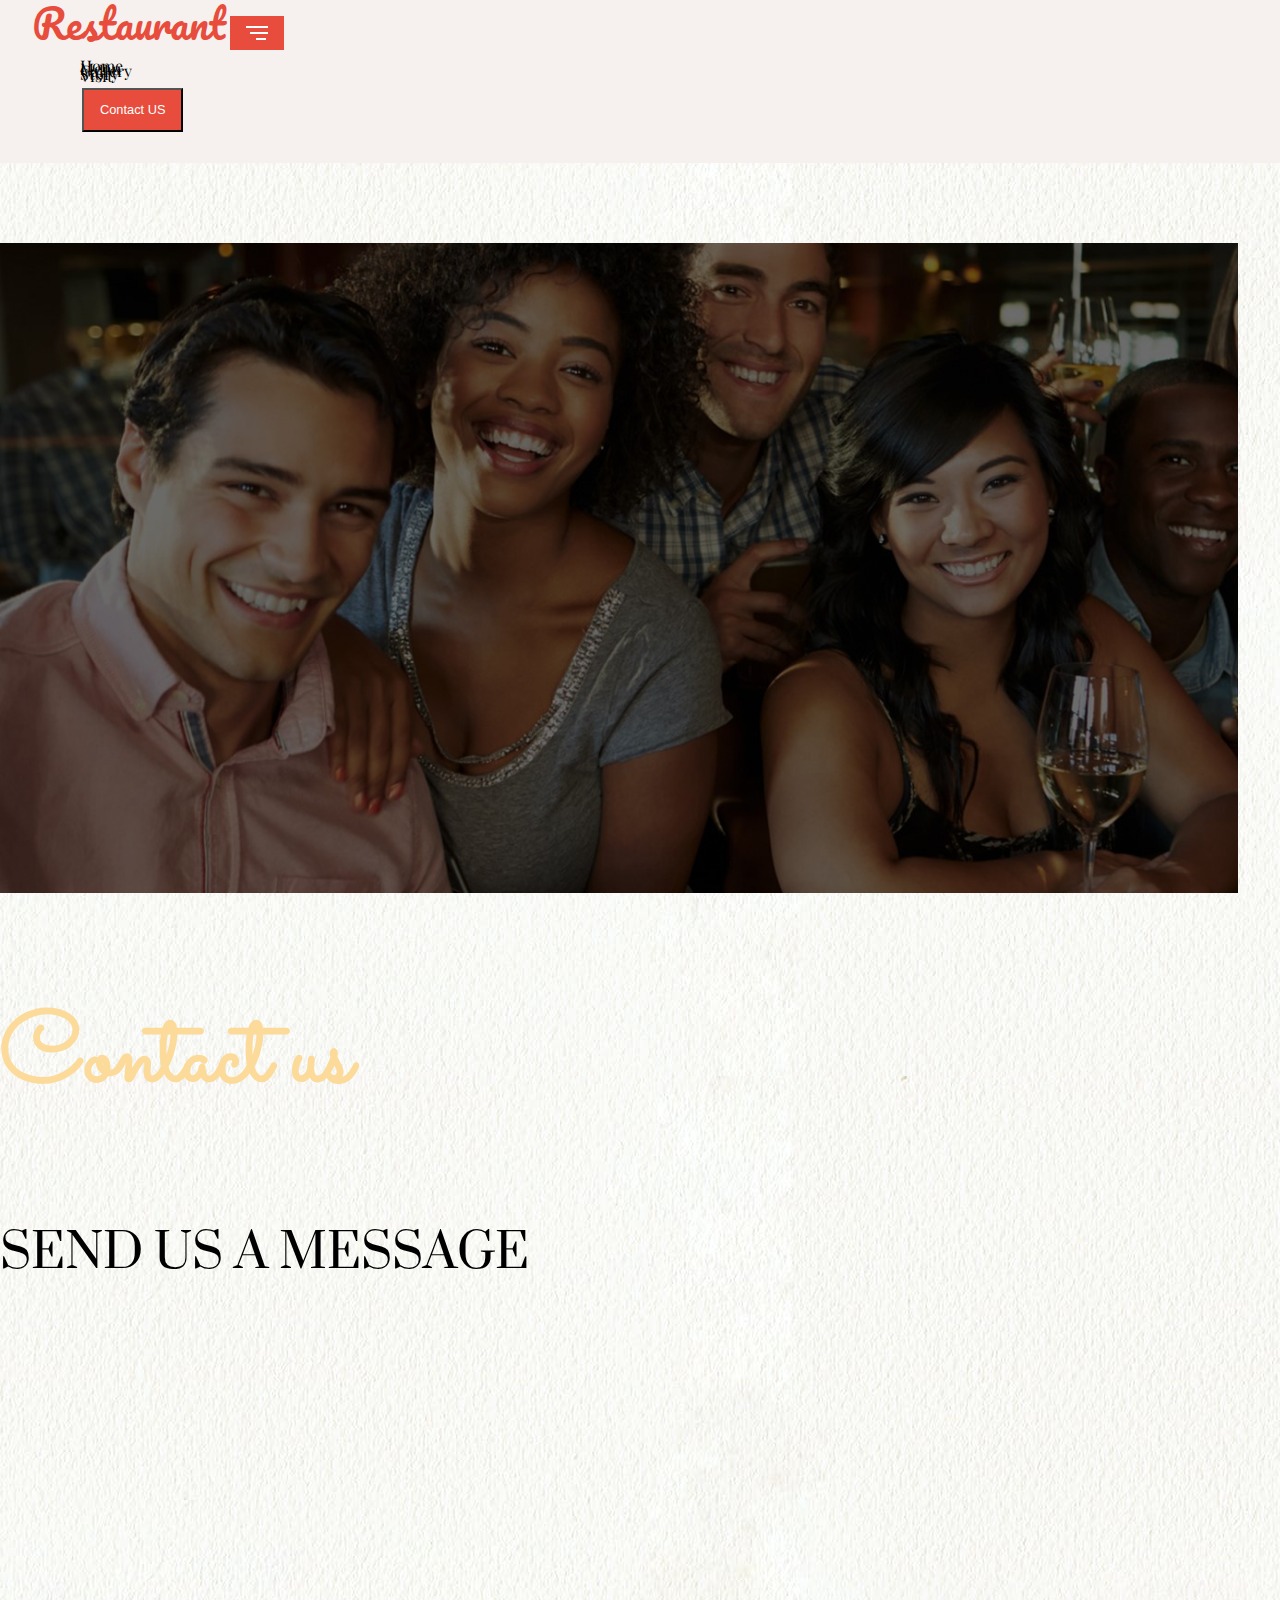
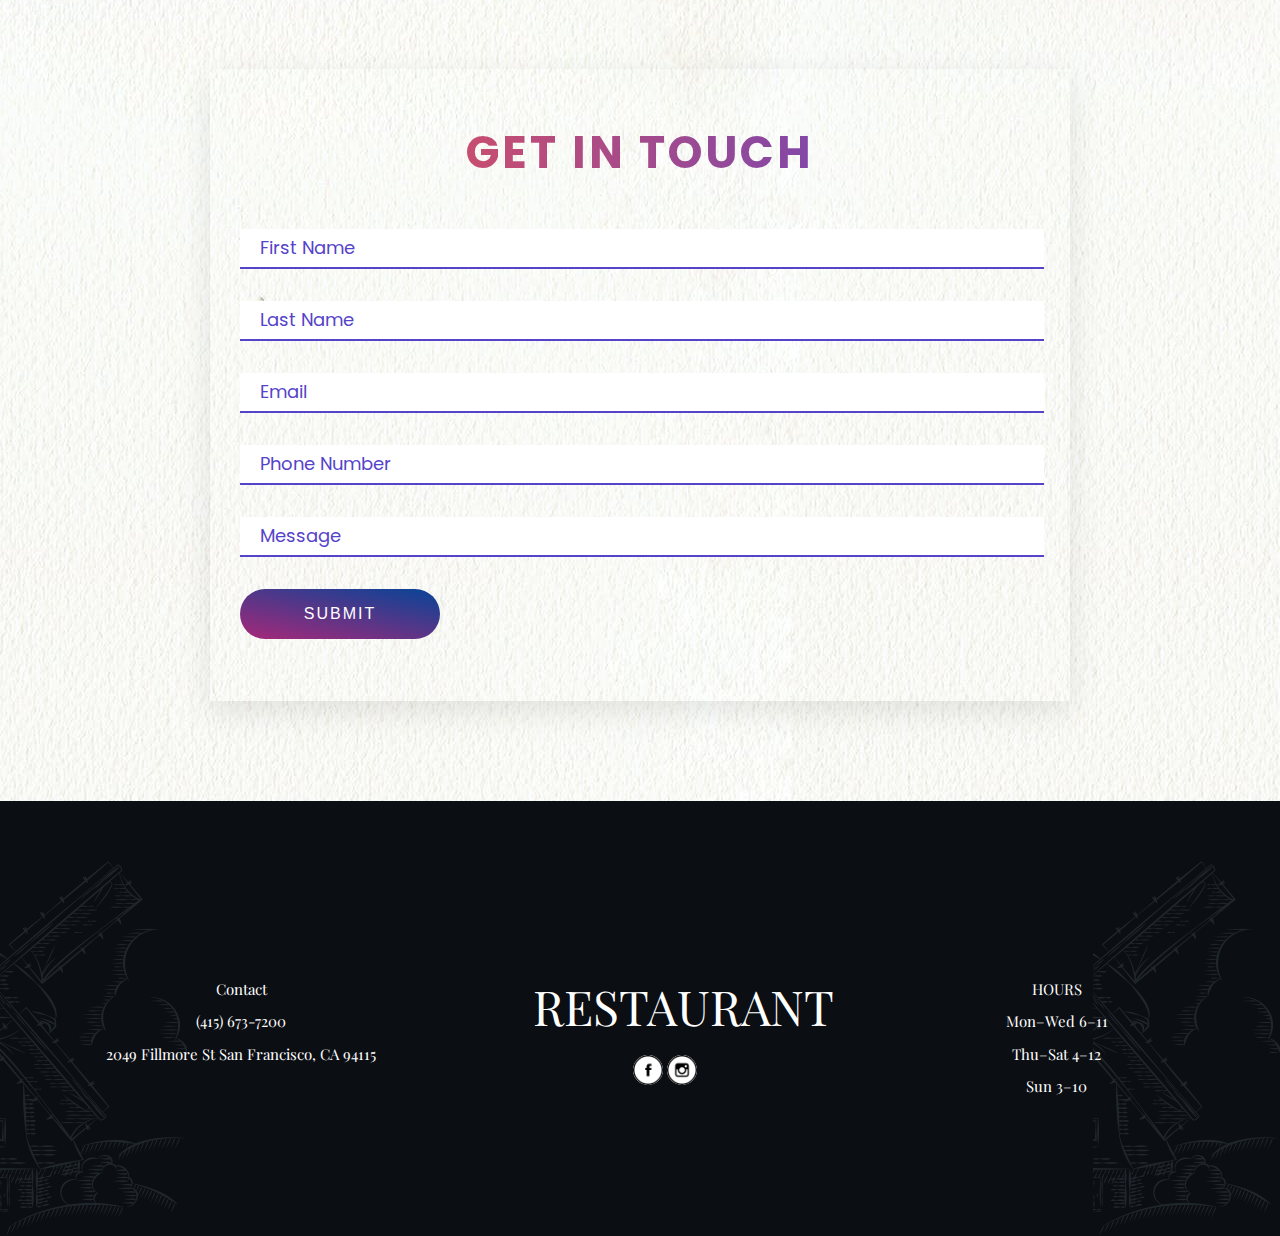
==== services/contact/index.html @ 8d25b721 "frst upload" ====
<!DOCTYPE html>
<html>
<head>
	<meta charset="utf-8">
	<meta name="viewport" content="width=device-width, initial-scale=1">
	<title>Restaurant</title>

	<!--CSS-->
	<link href="https://cdn.jsdelivr.net/npm/bootstrap@5.1.3/dist/css/bootstrap.min.css" rel="stylesheet" integrity="sha384-1BmE4kWBq78iYhFldvKuhfTAU6auU8tT94WrHftjDbrCEXSU1oBoqyl2QvZ6jIW3" crossorigin="anonymous">
	<link rel="preconnect" href="https://fonts.googleapis.com">
    <link rel="preconnect" href="https://fonts.gstatic.com" crossorigin>
    <link href="https://fonts.googleapis.com/css2?family=Poppins:ital,wght@1,200&display=swap" rel="stylesheet">
    <link rel="preconnect" href="https://fonts.googleapis.com">
    <link rel="preconnect" href="https://fonts.gstatic.com" crossorigin>
    <link href="https://fonts.googleapis.com/css2?family=Pacifico&display=swap" rel="stylesheet">
   <link rel="preconnect" href="https://fonts.googleapis.com">
   <link rel="preconnect" href="https://fonts.gstatic.com" crossorigin>
   <link href="https://fonts.googleapis.com/css2?family=Playfair+Display:wght@500&display=swap" rel="stylesheet">
   <link rel="preconnect" href="https://fonts.googleapis.com">
   <link rel="preconnect" href="https://fonts.gstatic.com" crossorigin>
   <link href="https://fonts.googleapis.com/css2?family=Sacramento&display=swap" rel="stylesheet">
   <link rel="preconnect" href="https://fonts.googleapis.com">
<link rel="preconnect" href="https://fonts.gstatic.com" crossorigin>
<link href="https://fonts.googleapis.com/css2?family=Suranna&display=swap" rel="stylesheet">
   <link rel="preconnect" href="https://fonts.googleapis.com"><link rel="preconnect" href="https://fonts.gstatic.com" crossorigin><link href="https://fonts.googleapis.com/css2?family=Crimson+Pro:wght@500&display=swap" rel="stylesheet">
     <link rel="stylesheet" type="text/css" href="../../assets/css/animate.css">
  <link rel="stylesheet" type="text/css" href="../../assets/css/animate1.css">
  <link rel="stylesheet" type="text/css" href="../../assets/css/contact.css">


</head>
<body style="background-image: url(../../assets/images/home/bg.jpg);">
<header class="header">
<nav class="navbar navbar-expand-lg fixed-top">
  <div class="container-fluid">
    <a class="navbar-brand" href="../../index.html">Restaurant</a>
    <button class="navbar-toggler" type="button" data-bs-toggle="collapse" data-bs-target="#navbarSupportedContent" aria-controls="navbarSupportedContent" aria-expanded="false" aria-label="Toggle navigation">
      <span ></span>
      <span ></span>
      <span ></span>
    </button>
    <div class="collapse navbar-collapse justify-content-between" id="navbarSupportedContent">
      <ul class="navbar-nav ml-auto mb-2 mb-lg-0">
        <li class="nav-item">
          <a class="nav-link active" aria-current="page" href="../../index.html">Home</a>
        </li>
        
        <li class="nav-item">
          <a class="nav-link active" aria-current="page" href="../../services/menu/index.html">Menu</a>
        </li>
        <li class="nav-item">
          <a class="nav-link" href="../../services/gallery/gallery.html">Gallery</a>
        </li>
        <li class="nav-item">
          <a class="nav-link" href="../../services/story/index.html">Story</a>
        </li>
        <li class="nav-item">
          <a class="nav-link" href="../../services/visit/index.html">Visit</a>
        </li>
      </ul>
      <ul class="navbar-nav
      mr-auto">
      	<a href="#">
        <button class="btn" href="services/contact/index.html">
          Contact US
        </button>
      </a>
      </ul>
    </div>
  </div>
</nav>
</header>


<div id="carouselExampleInterval" class="carousel slide carousel-fade" data-bs-ride="carousel" style="margin-top: 80px;">
  <div class="carousel-inner">
    <div class="carousel-item active " data-bs-interval="2500" >
      <div class="item">
              <img src="../../assets/images/contact/banner.jpg" class="d-block w-100" alt="...">
              <div class="carousel-caption paras d-md-block animated fadeInUp" style="animation-delay: 1s;">
        <h5>Contact us</h5>
        <p>SEND US A MESSAGE</p> 
        
      </div>
      </div>
    </div>
  </div>
</div>

    <section class="get_in_touch" >
      <form method="post" action="mailto:info@rpconstruct.in">
         <h1 class="title">
        Get in Touch
      </h1>

      <div class="container">
        <div class="contact-form row">
          <div class="form-field col-lg-6">
            <input id="name" class="input-text" type="text" name="">
            <label for="name" class="label">First Name</label>
          </div>
          <div class="form-field col-lg-6">
            <input id="name" class="input-text" type="text" name="">
            <label for="name" class="label">Last Name</label>
          </div>
          <div class="form-field col-lg-6">
            <input id="email" class="input-text" type="email" name="" required>
            <label for="email" class="label">Email</label>
          </div>
          
          <div class="form-field col-lg-6">
            <input id="phone" class="input-text" type="text" name="" required>
            <label for="phone" class="label">Phone number</label>
          </div>
          <div class="form-field col-lg-12">
            <input id="Message" class="input-text" type="text" name="">
            <label for="Message" class="label">Message</label>
          </div>
          <div class="form-field col-lg-12">
            <a href="index.html">
              <input class="submit-btn" type="submit" value="submit" name="">
            </a>
            
          </div>
        </div>
      </div>
      </form>
     
      
    </section>





<footer id="footer-wrapper">
  <div class="foot">
    <div class="fadd">
      <p>
        Contact
      </p>
      <p>
        (415) 673-7200
      </p>
      <p>
      2049 Fillmore St
      San Francisco, CA 94115
      </p>
    </div>
    <div  class="fcopy">
      <p>
        RESTAURANT
      </p>
      <div class="social-media">
        <img src="../../assets/images/contact/facebook.png">
        <img src="../../assets/images/contact/instagram.png">
      </div>
    </div>
    <div  class="owner">
      <p>
        HOURS
      </p>
      <p>
        Mon–Wed  6–11
      </p>
      <p>
        Thu–Sat  4–12

      </p>
      <p>
        Sun  3–10
      </p>
    </div>
  </div>
</footer>


<script src="https://cdn.jsdelivr.net/npm/bootstrap@5.1.3/dist/js/bootstrap.bundle.min.js" integrity="sha384-ka7Sk0Gln4gmtz2MlQnikT1wXgYsOg+OMhuP+IlRH9sENBO0LRn5q+8nbTov4+1p" crossorigin="anonymous"></script>

</body>
</html>
---- assets/css/contact.css ----
body{
    font-family: 'Poppins', sans-serif;
    font-size: 15px;
    line-height: 1.5px;
    box-sizing: border-box;
    margin: 0;
    overflow-x: hidden;
    top: 0;
    left: 0;
    right: 0;
    /*background-color: #fff6f1;*/
    
    background-repeat: repeat;
    background-position: top left;

    
}
.ml-auto{
    margin-left: auto !important;
}

a{
    color: #000;
    text-decoration: none;
    font-weight: 400;
}
a:hover{
    color: #FF7400;
}
.nav-item a{
    color: #000;
}
.nav-item a:hover{
    color: #FF7400;
}

ul{
    list-style-type: none;
}
.navbar{
    padding: 1rem 2rem;
    min-height: 12vh;
    background: #f6f1ee;
}
.navbar .navbar-brand a{
    padding: .5rem 0;
    display: block;
    text-decoration: none;
}
.navbar-brand{
    font-family: 'Pacifico', cursive;
    font-size: 2.5rem;
    color: #e74c3c;
}
.navbar-toggler{
    background: #e74c3c;
    border: none;
    padding: 10px 16px;
}
.navbar-toggler span{
    display: block;
    width: 22px;
    height: 2px;
    border: 1px;
    background: #fff;
}
.navbar-toggler span + span{
    margin-top: 4px;
    width: 18px;
    margin-left: 4px;

}
.navbar-toggler span + span + span{
    width: 10px;
    margin-left: 10px;  
}

.navbar-expand-lg .navbar-nav .nav-link{
    padding: 1rem 0.5rem;
    font-size: 1.0rem;
    position: relative;
    font-weight: 400;
    font-family: 'Playfair Display', serif;
}
.navbar-expand-lg .navbar-nav .nav-link:hover{
    border-bottom: 4px solid #e74c3c;
}
.navbar-expand-lg .navbar-nav .nav-link .active{
    border-bottom: 4px solid #e74c3c;
    color: #e74c3c;
}
.dropdown-menu{
    background-color: #f6f1ee;
    border: 2px solid #e74c3c;
    text-align: center;


}
.dropdown-menu  a{
    padding: 1rem 0.5rem;
    font-size: 1.2rem;
    position: relative;
    font-weight: 400;
    font-family: 'Playfair Display', serif;
    color: #000;
}
.dropdown-menu  a:hover{
    background-color: #6E7B60;
    color: #fff;
}

.navbar-nav button{
    padding: 0.8rem 0;
}
.navbar-nav .btn{
    background-color: #e74c3c;
    color: #fff;
    border-radius: 0;
    padding: 0.8rem 1rem;
    font-size: 0.8rem;
    margin-top: -5px;
    margin-left: 10px;
}
.navbar-nav .btn:hover{
    background-color: #012639;
}

.carousel-caption{
    padding-bottom: 240px;
    z-index: 2;
}
.carousel-caption h5{
    font-size: 100px;
    color:  #fcda9a;
    font-family: 'Sacramento', cursive;

}
.carousel-caption p{
    margin-top: 20px;
    font-size: 60px;
    font-family: 'Suranna', serif;
    line-height: 40px;
}
.ocean h5{
    font-size: 60px;
    line-height: 30px;
    color:  #fcda9a;
    font-family: 'Sacramento', cursive;

}
.ocean p{
    margin-top: 20px;
    font-size: 50px;
    font-family: 'Suranna', serif;
    line-height: 40px;
}
.carousel-item img{
    height: 650px;
}

@media only screen and (max-width: 767px){
.carousel-item h5{
    font-size:15px;
}
.carousel-caption h5{
    font-size: 60px;

}
.carousel-caption p{
    font-size: 30px;
    line-height: 40px;
    letter-spacing: 2px;
    margin-top: 2px;

}
.carousel-caption{
    padding-bottom: 0px;
    z-index: 2;
}
.carousel-item img{
    height: 350px;
}
.ocean h5{
    font-size: 40px;
    line-height: 30px;
    color:  #fcda9a;
    font-family: 'Sacramento', cursive;

}
}
.extra h5{
    font-family: 'Sacramento', cursive;
    animation-delay: 1s;
    color:  #fcda9a;font-size: 50px;
}
.extra p{
    font-family: 'Suranna', serif;
    font-size: 44px;
    line-height: 44px;
}
@media only screen and (max-width: 767px){
    .extra p {
    font-family: 'Suranna', serif;
    font-size: 24px;
    line-height: 24px;
}
.extra h5 {
    color: #fcda9a;
    font-size: 2.1rem;
}
}


/*form*/

.get_in_touch{
    max-width: 800px;
    margin: 100px auto;
    position: relative;
    box-shadow: 0px 10px 30px 0px rgba(0, 0, 0, 0.1);
    padding: 30px;
}
.get_in_touch .title{
    text-transform: uppercase;
    text-align: center;
    letter-spacing: 3px;
    font-size: 3em;
    line-height: 48px;
    padding-bottom: 20px;
    color: #5543ca;
    background: linear-gradient(to right, #f4524d 0%, #5543ca 100%);
    -webkit-background-clip: text;
    -webkit-text-fill-color: transparent;
}
.contact-form .form-field{
    position: relative;
    margin: 32px 0px;

}
.contact-form .input-text{
    display: block;
    width: 100%;
    height: 36px;
   border-width: 0 0 2px 0;
    border-color: #5543ca;
    font-size: 18px;
    line-height: 26px;
    font-weight: 400;

}
.contact-form .input-text:focus + .label,
.contact-form .input-text.not-empty + .label{
    transform: translateY(-24px);
}
.contact-form .input-text:focus{
    outline: none;
}
.contact-form .label{
     position: absolute;
     left: 20px;
     bottom: 8px;
     font-size: 18px;
     line-height: 26px;
     font-weight: 400;
     color: #5543ca;
     cursor:text;
     text-transform: capitalize;
     transition: transform 0.2s ease-in-out;
}
.contact-form .form-control1{
    border-width: 2px 2px 2px 2px;
    border-color: #5543ca;
    width: 200px;
}
.contact-form .submit-btn{
    display: inline-block;
    background-image: linear-gradient(12deg, #a72879,#064497);
    color: #fff;
    text-transform: uppercase;
    letter-spacing: 2px;
    font-size: 16px;
    padding: 16px 16px;
    border: none;
    border-radius: 50px;
    width: 200px;
    cursor: pointer;
}

/*footer*/
#footer-wrapper {
    position: relative;
    background-color: #0b0e13;
    background-image: url(../../assets/images/contact/footer.png), url(../../assets/images/contact/footer.png);
    background-position: left 60px, right 60px;
    background-repeat: no-repeat;
    width: 100%;
    padding-top: 65px;
}
footer .foot{
    display: flex;
    flex-wrap: wrap;
    justify-content: space-evenly;
    margin-top: 100px;
    font-family: 'Playfair Display', serif;
    height: 30vh;
    margin-left: -50px;
}
.foot .fadd{
    text-align: center;
}
.foot .fadd p{
    padding: 0.5rem 0rem;
    color: #fff;
}
.foot .fcopy p{
font-size: 3rem;
margin-top: 40px;
color: #fff;
}
.foot .social-media{
    margin: 2rem 1rem;
    margin-left: 100px;

}
.social-media img{
    width: 30px;
    height: 30px;
    background-color: #fff;
    border-radius: 50%;
}
.foot .owner{
    text-align: centero;
}
.foot .owner p{
    padding: 0.5rem 1rem;
    text-align: center;
    color: #fff;
}
@media only screen and (max-width: 767px)
{
    .dream img{
        width: 400px;
    }
    .foot .social-media{
    margin-left: 130px;
}
footer .foot{
    display: flex;
    flex-wrap: wrap;
    justify-content: space-evenly;
    margin-top: 0px;
    font-family: 'Playfair Display', serif;
    height: 70vh;
    margin-left: 0px;
}
}
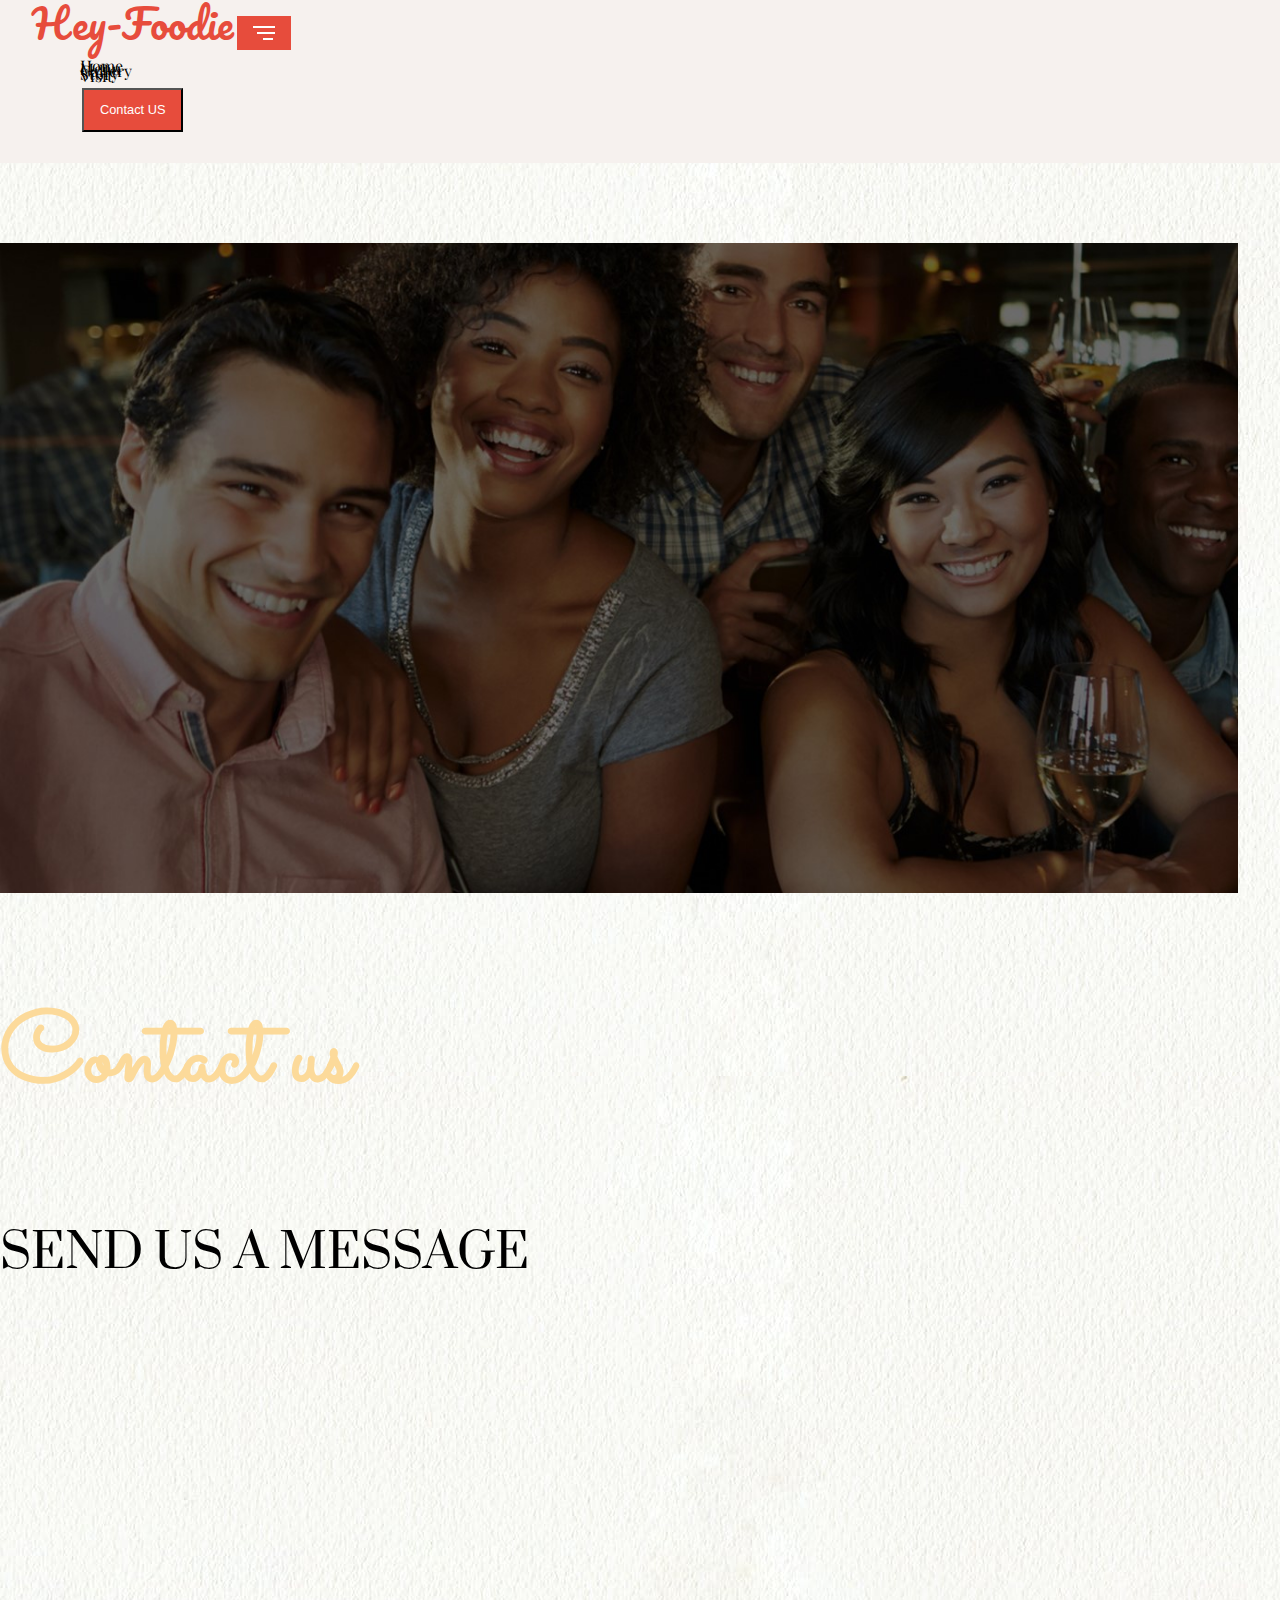
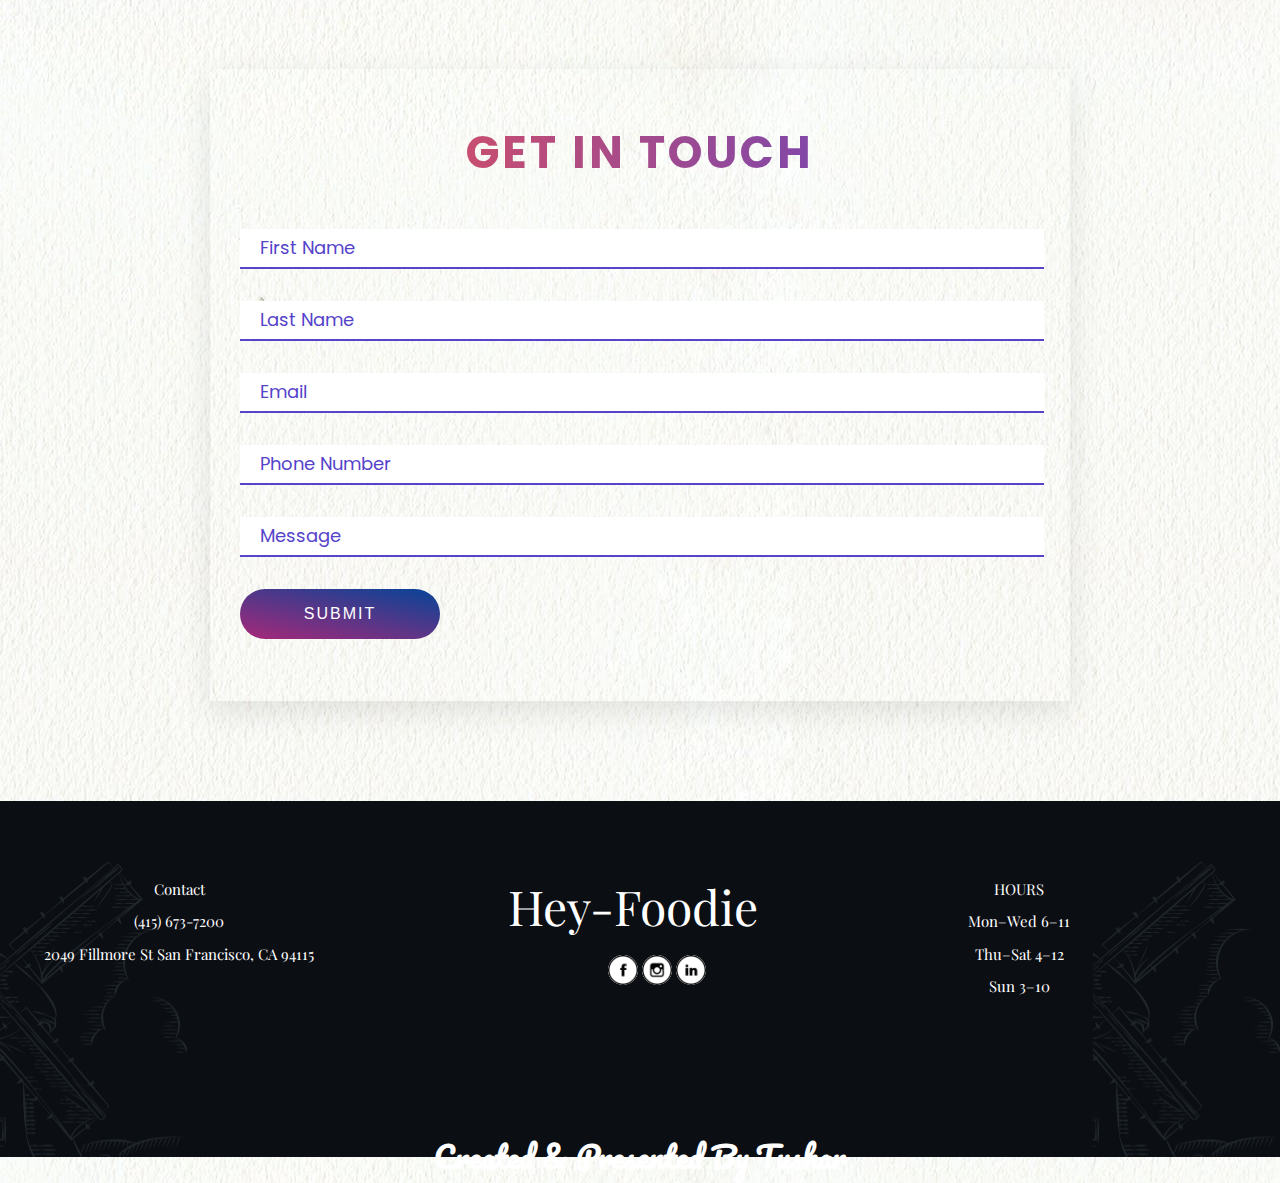
==== commit 82ebdbc6: "Footer updtaed" ====
--- a/services/contact/index.html
+++ b/services/contact/index.html
@@ -3,7 +3,7 @@
 <head>
 	<meta charset="utf-8">
 	<meta name="viewport" content="width=device-width, initial-scale=1">
-	<title>Restaurant</title>
+	<title>Contact:Hey-Foodie</title>
 
 	<!--CSS-->
 	<link href="https://cdn.jsdelivr.net/npm/bootstrap@5.1.3/dist/css/bootstrap.min.css" rel="stylesheet" integrity="sha384-1BmE4kWBq78iYhFldvKuhfTAU6auU8tT94WrHftjDbrCEXSU1oBoqyl2QvZ6jIW3" crossorigin="anonymous">
@@ -33,7 +33,7 @@
 <header class="header">
 <nav class="navbar navbar-expand-lg fixed-top">
   <div class="container-fluid">
-    <a class="navbar-brand" href="../../index.html">Restaurant</a>
+    <a class="navbar-brand" href="../../index.html">Hey-Foodie</a>
     <button class="navbar-toggler" type="button" data-bs-toggle="collapse" data-bs-target="#navbarSupportedContent" aria-controls="navbarSupportedContent" aria-expanded="false" aria-label="Toggle navigation">
       <span ></span>
       <span ></span>
@@ -60,11 +60,9 @@
       </ul>
       <ul class="navbar-nav
       mr-auto">
-      	<a href="#">
-        <button class="btn" href="services/contact/index.html">
+        <button class="btn">
           Contact US
         </button>
-      </a>
       </ul>
     </div>
   </div>
@@ -88,7 +86,7 @@
 </div>
 
     <section class="get_in_touch" >
-      <form method="post" action="mailto:info@rpconstruct.in">
+      <form method="post" action="mailto:tushar180702@gmail.com">
          <h1 class="title">
         Get in Touch
       </h1>
@@ -149,11 +147,12 @@
     </div>
     <div  class="fcopy">
       <p>
-        RESTAURANT
+        Hey-Foodie
       </p>
       <div class="social-media">
-        <img src="../../assets/images/contact/facebook.png">
-        <img src="../../assets/images/contact/instagram.png">
+        <a href="https://www.facebook.com/"><img src="../../assets/images/contact/facebook.png"></a>
+        <a href="https://www.instagram.com/"><img src="../../assets/images/contact/instagram.png"></a>
+        <a href="https://www.linkedin.com/in/tushar-chopra-3735481b7/"><img src="../../assets/images/social/linkedin.png"></a>
       </div>
     </div>
     <div  class="owner">
@@ -172,6 +171,11 @@
       </p>
     </div>
   </div>
+  <div class="present">
+    <h1 style="text-align: center;color: #fff;font-family: 'Pacifico', cursive;">
+      Created & Presented By Tushar
+    </h1>
+  </div>
 </footer>
 
 
--- a/assets/css/contact.css
+++ b/assets/css/contact.css
@@ -23,6 +23,7 @@
     color: #000;
     text-decoration: none;
     font-weight: 400;
+    font-family: 'Playfair Display', serif;
 }
 a:hover{
     color: #FF7400;
@@ -300,10 +301,9 @@
     display: flex;
     flex-wrap: wrap;
     justify-content: space-evenly;
-    margin-top: 100px;
     font-family: 'Playfair Display', serif;
     height: 30vh;
-    margin-left: -50px;
+    margin-left: -150px;
 }
 .foot .fadd{
     text-align: center;
@@ -342,7 +342,7 @@
         width: 400px;
     }
     .foot .social-media{
-    margin-left: 130px;
+    margin-left: 90px;
 }
 footer .foot{
     display: flex;
